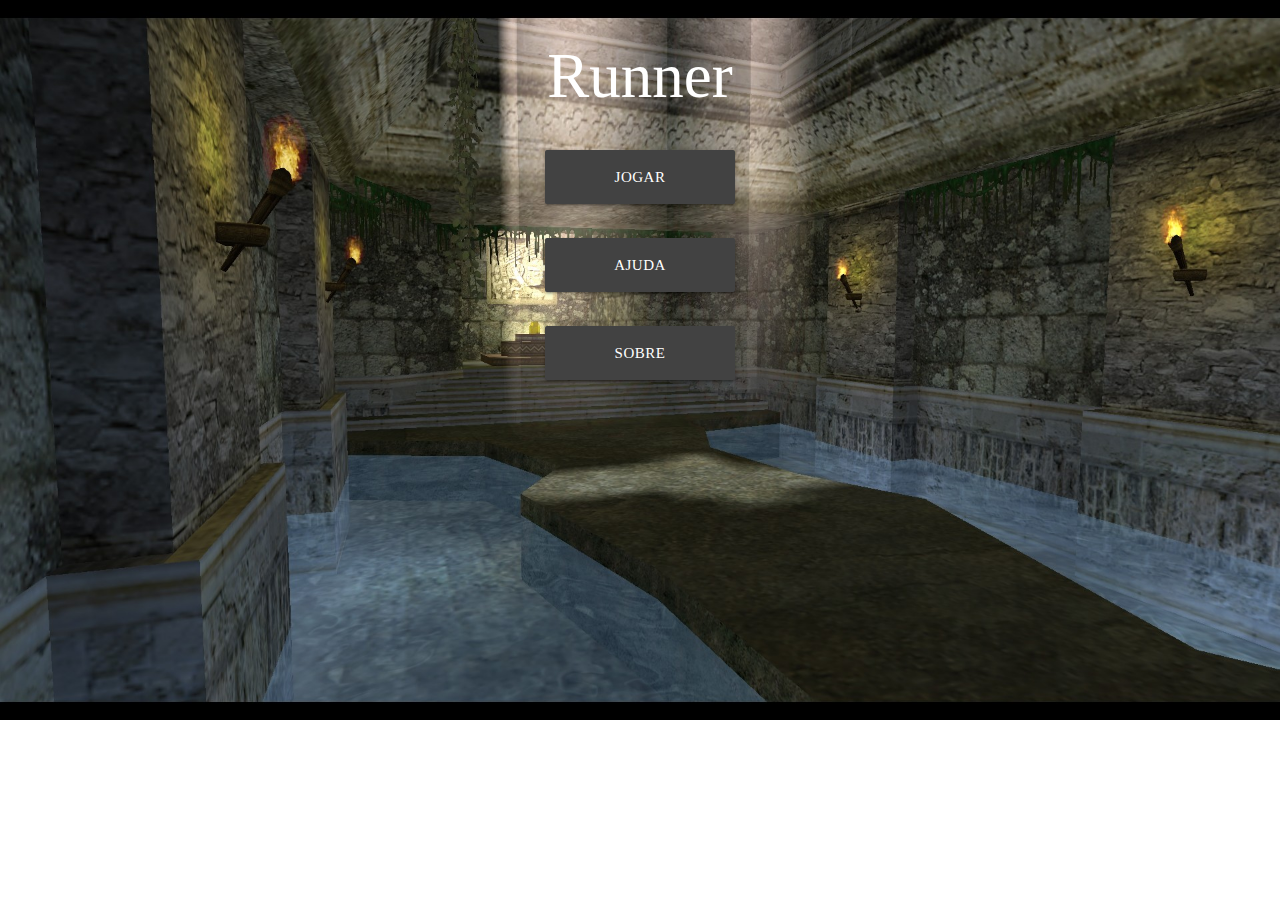
==== Runner/runner.html @ 8170668c "Adicionar Runner" ====
<!DOCTYPE html>
<html lang="en">
<!DOCTYPE html>
<html lang="en">
<head>
    <meta charset="UTF-8">
    <meta name="viewport" content="width=device-width, initial-scale=1.0">
    <meta http-equiv="X-UA-Compatible" content="ie=edge">
    <title>Runner</title>
    <link rel="stylesheet" href="css.css">
    <embed src="audio.mp4" hidden="true">
    <!-- Compiled and minified CSS -->
    <link rel="stylesheet" href="https://cdnjs.cloudflare.com/ajax/libs/materialize/1.0.0/css/materialize.min.css">

    <!-- Compiled and minified JavaScript -->
    <script src="https://cdnjs.cloudflare.com/ajax/libs/materialize/1.0.0/js/materialize.min.js"></script>
    <!--Import Google Icon Font-->
      <link href="https://fonts.googleapis.com/icon?family=Material+Icons" rel="stylesheet">
</head>
<body>
    <div class="escuro"></div>
    <div class="container">
        <h1>Runner</h1>
        <div class="menu">   
        <div class="row">  
            <a class="btn-large waves-effect waves-light grey darken-3" type="submit" name="action" id="tamanho">
    <i class="material-icons right"></i>jogar
  </a>
  </div>  
  <div class="row">
            <a class="btn-large waves-effect waves-light grey darken-3" type="submit" name="action" id="tamanho" >
    <i class="material-icons right"></i>ajuda
  </a>
  </div>

  <div class="row"> 
  <a href="Sobre.html" class="btn-large waves-effect waves-light grey darken-3" type="submit" name="action" id="tamanho">
      <i class="material-icons right" ></i>sobre
  </a>
   </div>
    </div>
</body>
</html>
---- Runner/css.css ----
.barra {
  background-color: black;
  border:none;
}

.container {
  text-align: center;
 font-family: 'Permanent Marker', cursive;
  margin-left: 40%;
  margin-right: 40%;
  flex-direction: row;
  color: white;
  display: flex;
  flex-direction: column;
}
body{
  background-image: url(foto.jpg);
  background-repeat: no-repeat;
  background-size: cover;
}

h1{
  text-align: center;
 font-family: 'Permanent Marker', cursive;
  color: white;
}
#tamanho{
  width: 190px;
  margin-top: 14px;
}
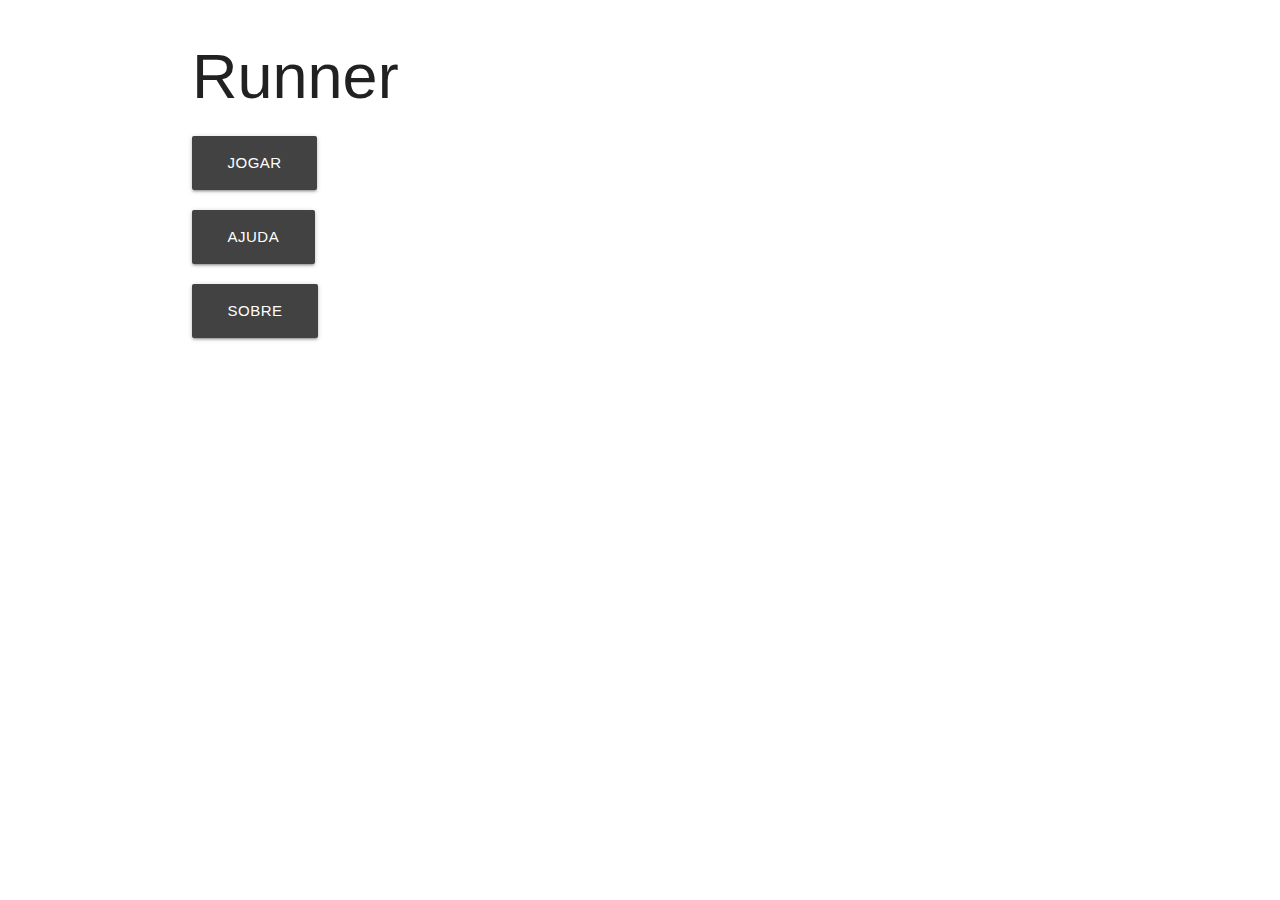
==== commit 65acd6b9: "Update Runner.html" ====
--- a/Runner/runner.html
+++ b/Runner/runner.html
@@ -1,13 +1,11 @@
 <!DOCTYPE html>
-<html lang="en">
-<!DOCTYPE html>
-<html lang="en">
+<html lang="pt-br">
 <head>
     <meta charset="UTF-8">
     <meta name="viewport" content="width=device-width, initial-scale=1.0">
     <meta http-equiv="X-UA-Compatible" content="ie=edge">
     <title>Runner</title>
-    <link rel="stylesheet" href="css.css">
+    <link rel="stylesheet" href="css/css.css">
     <embed src="audio.mp4" hidden="true">
     <!-- Compiled and minified CSS -->
     <link rel="stylesheet" href="https://cdnjs.cloudflare.com/ajax/libs/materialize/1.0.0/css/materialize.min.css">
@@ -23,7 +21,7 @@
         <h1>Runner</h1>
         <div class="menu">   
         <div class="row">  
-            <a class="btn-large waves-effect waves-light grey darken-3" type="submit" name="action" id="tamanho">
+            <a href="index.html" class="btn-large waves-effect waves-light grey darken-3" type="submit" name="action" id="tamanho">
     <i class="material-icons right"></i>jogar
   </a>
   </div>  
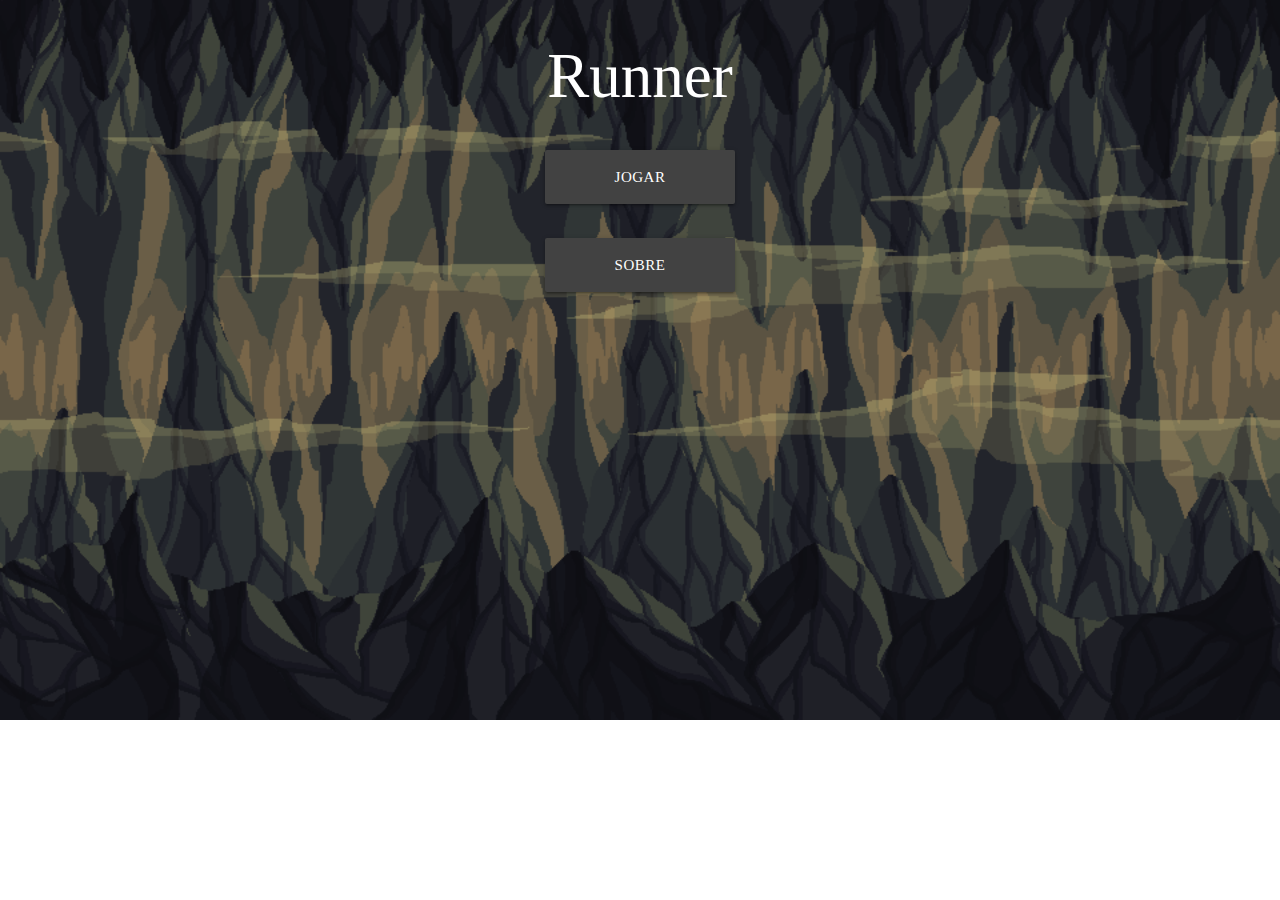
==== commit 203639af: "Update Runner" ====
--- a/Runner/runner.html
+++ b/Runner/runner.html
@@ -25,12 +25,6 @@
     <i class="material-icons right"></i>jogar
   </a>
   </div>  
-  <div class="row">
-            <a class="btn-large waves-effect waves-light grey darken-3" type="submit" name="action" id="tamanho" >
-    <i class="material-icons right"></i>ajuda
-  </a>
-  </div>
-
   <div class="row"> 
   <a href="Sobre.html" class="btn-large waves-effect waves-light grey darken-3" type="submit" name="action" id="tamanho">
       <i class="material-icons right" ></i>sobre
--- a/Runner/css/css.css
+++ b/Runner/css/css.css
@@ -0,0 +1,30 @@
+.barra {
+  background-color: black;
+  border:none;
+}
+
+.container {
+  text-align: center;
+ font-family: 'Permanent Marker', cursive;
+  margin-left: 40%;
+  margin-right: 40%;
+  flex-direction: row;
+  color: white;
+  display: flex;
+  flex-direction: column;
+}
+body{
+  background-image: url(../sprites/background/Background.png);
+  background-repeat: no-repeat;
+  background-size: cover;
+}
+
+h1{
+  text-align: center;
+ font-family: 'Permanent Marker', cursive;
+  color: white;
+}
+#tamanho{
+  width: 190px;
+  margin-top: 14px;
+}